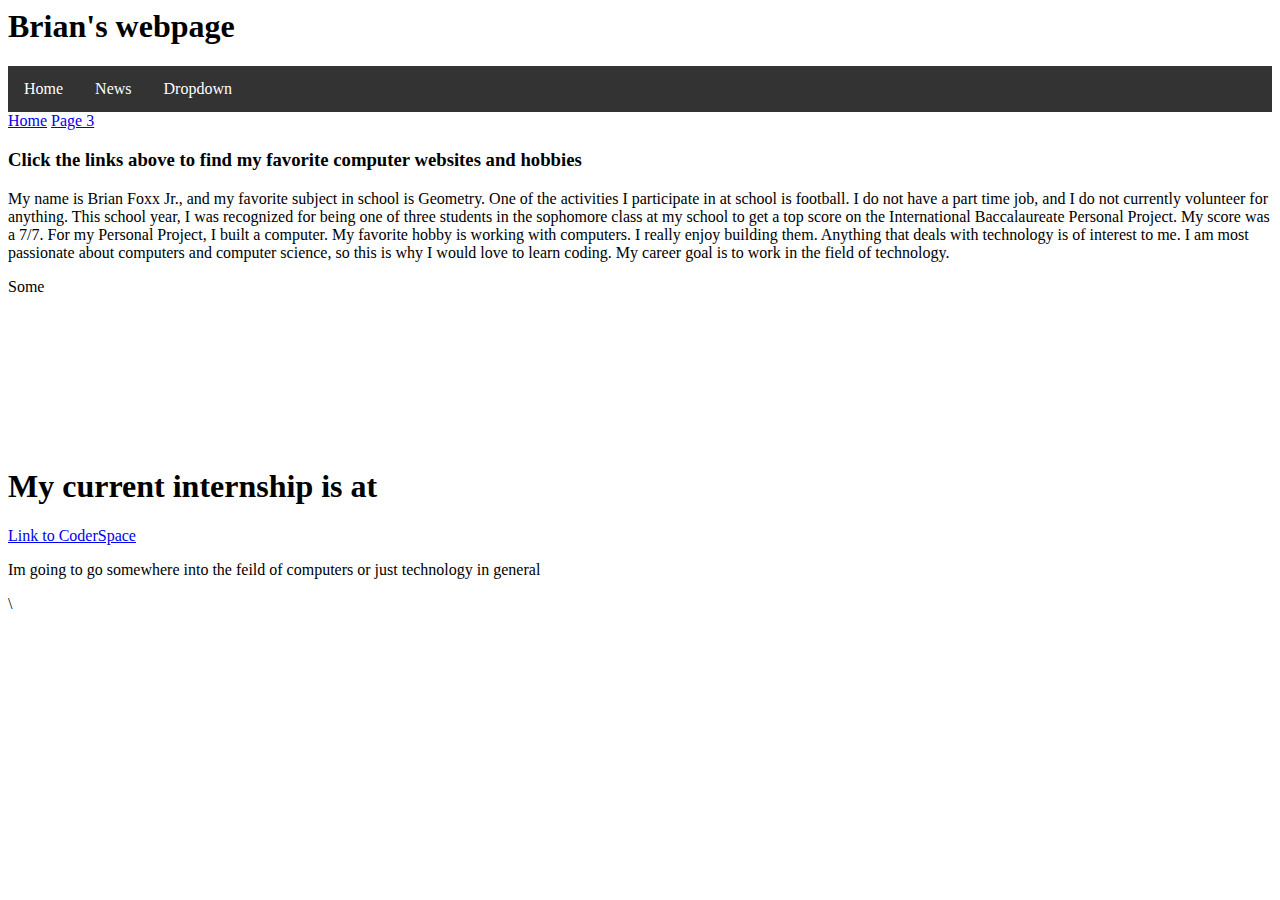
==== index.html/page2.html @ 4d32bcc1 "first commit" ====
<html>
    <h1>Brian's webpage</h1>
  <body background="http://data.whicdn.com/images/49133760/original.jpg"></body>
    <body>
        <P></P>
    </body>
    
    <head>
<style>
ul {
    list-style-type: none;
    margin: 0;
    padding: 0;
    overflow: hidden;
    background-color: #333;
}

li {
    float: left;
}

li a, .dropbtn {
    display: inline-block;
    color: white;
    text-align: center;
    padding: 14px 16px;
    text-decoration: none;
}



li a:hover, .dropdown:hover .dropbtn {
    background-color: red;
}

li.dropdown {
    display: inline-block;
}

.dropdown-content {
    display: none;
    position: absolute;
    background-color: #f9f9f9;
    min-width: 160px;
    box-shadow: 0px 8px 16px 0px rgba(0,0,0,0.2);
}

.dropdown-content a {
    color: black;
    padding: 12px 16px;
    text-decoration: none;
    display: block;
    text-align: left;
}

.dropdown-content a:hover {background-color: #f1f1f1}

.dropdown:hover .dropdown-content {
    display: block;
}
body { 
background-size:cover;  
background-repeat:no-repeat;
}

</style>
</head>
<body>

<ul>
  <li><a class="active" href="#home">Home</a></li>
  <li><a href="#news">News</a></li>
  <li class="dropdown">
    <a href="#" class="dropbtn">Dropdown</a>
    <div class="dropdown-content">
      <a href="http://www.newegg.com/">Link to newegg</a>
      <a href="http://steamcommunity.com/id/OletGiZmO">My steam profile</a>
      <a href="#">Link 3</a>
    </div>
  </li>
</ul>
 <a href='index.html'>Home</a>
 <a href='page3.html'>Page 3</a>
 
<h3>Click the links above to find my favorite computer websites and hobbies</h3>
<p>My name is Brian Foxx Jr., and my favorite subject in school is Geometry. One of the activities I participate in at school is football. I do not have a part time job, and I do not currently volunteer for anything. This school year, I was recognized for being one of three students in the sophomore class at my school to get a top score on the International Baccalaureate Personal Project. My score was a 7/7. For my Personal Project, I built a computer. My favorite hobby is working with computers. I really enjoy building them. Anything that deals with technology is of interest to me. I am most passionate about computers and computer science, so this is why I would love to learn coding. My career goal is to work in the field of technology.</p>

<p>Some </p>
<iframe width="200" height="135" src="https://www.youtube.com/embed/snhrslMa4vQ?list=PL8mG-RkN2uTyuEutQa79RZ0Q5u5gteUci" frameborder="0" allowfullscreen></iframe>

<h1>My current internship is at</h1>
<a href="http://coderspace.org/" target="_blank" title="coderspace">Link to CoderSpace</a>


                                          
                                                 
<P>
    Im going to go somewhere into the feild of computers or just technology in general 
    
    
    
    
    
    
    
</P>\

</html>
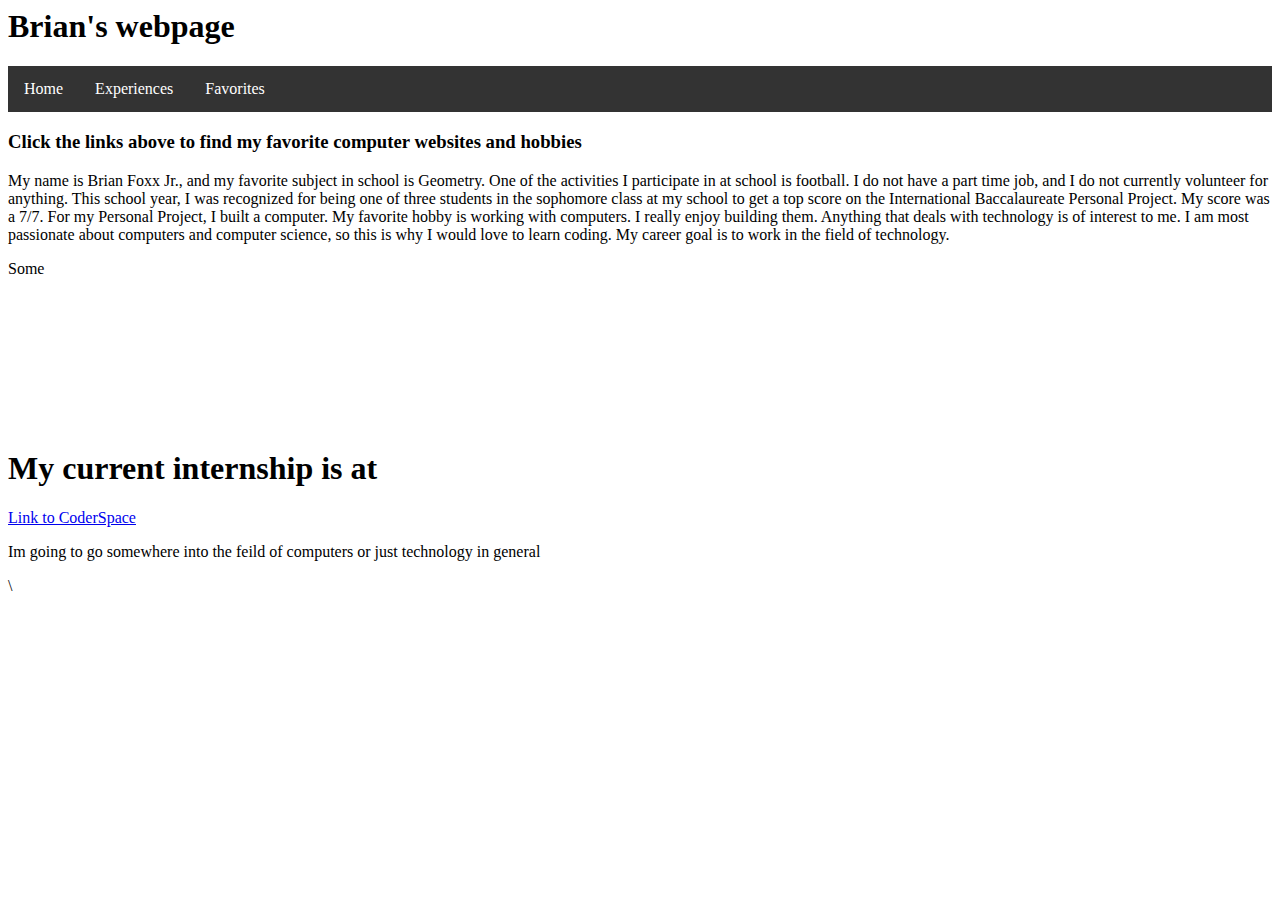
==== commit 1fe1cb3a: "Updated 3 files" ====
--- a/index.html/page2.html
+++ b/index.html/page2.html
@@ -68,19 +68,18 @@
 <body>
 
 <ul>
-  <li><a class="active" href="#home">Home</a></li>
-  <li><a href="#news">News</a></li>
+  <li><a href="index.html">Home</a></li>
+  <li><a class="active" href="page2.html">Experiences</a></li>
   <li class="dropdown">
-    <a href="#" class="dropbtn">Dropdown</a>
+    <a href="#" class="dropbtn">Favorites</a>
     <div class="dropdown-content">
-      <a href="http://www.newegg.com/">Link to newegg</a>
+      <a href="page3.html">Hobbies</a>
       <a href="http://steamcommunity.com/id/OletGiZmO">My steam profile</a>
-      <a href="#">Link 3</a>
+      <a href="https://www.youtube.com/watch?v=SJCuSBESZOA">Favorite Csgo Player</a>
     </div>
   </li>
 </ul>
- <a href='index.html'>Home</a>
- <a href='page3.html'>Page 3</a>
+
  
 <h3>Click the links above to find my favorite computer websites and hobbies</h3>
 <p>My name is Brian Foxx Jr., and my favorite subject in school is Geometry. One of the activities I participate in at school is football. I do not have a part time job, and I do not currently volunteer for anything. This school year, I was recognized for being one of three students in the sophomore class at my school to get a top score on the International Baccalaureate Personal Project. My score was a 7/7. For my Personal Project, I built a computer. My favorite hobby is working with computers. I really enjoy building them. Anything that deals with technology is of interest to me. I am most passionate about computers and computer science, so this is why I would love to learn coding. My career goal is to work in the field of technology.</p>
